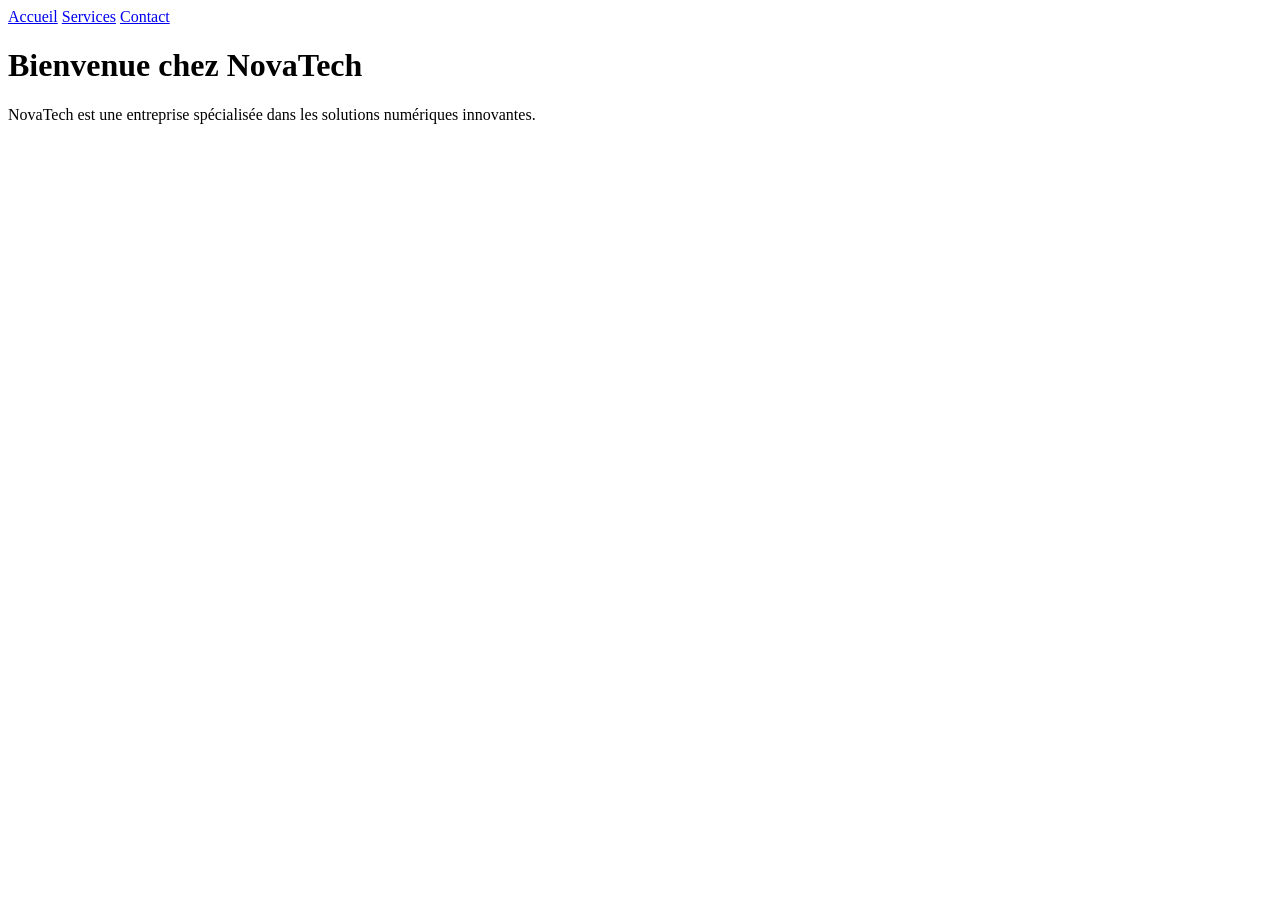
==== index.html @ 4ebcba11 "Ajout de  la page d'accueil index.html" ====
<!DOCTYPE html>
<html lang="fr">
<head>
  <meta charset="UTF-8">
  <title>NovaTech - Accueil</title>
</head>
<body>
  <nav>
    <a href="index.html">Accueil</a>
    <a href="services.html">Services</a>
    <a href="contact.html">Contact</a>
  </nav>

  <h1>Bienvenue chez NovaTech</h1>
  <p>NovaTech est une entreprise spécialisée dans les solutions numériques innovantes.</p>

  <footer></footer>
</body>
</html>
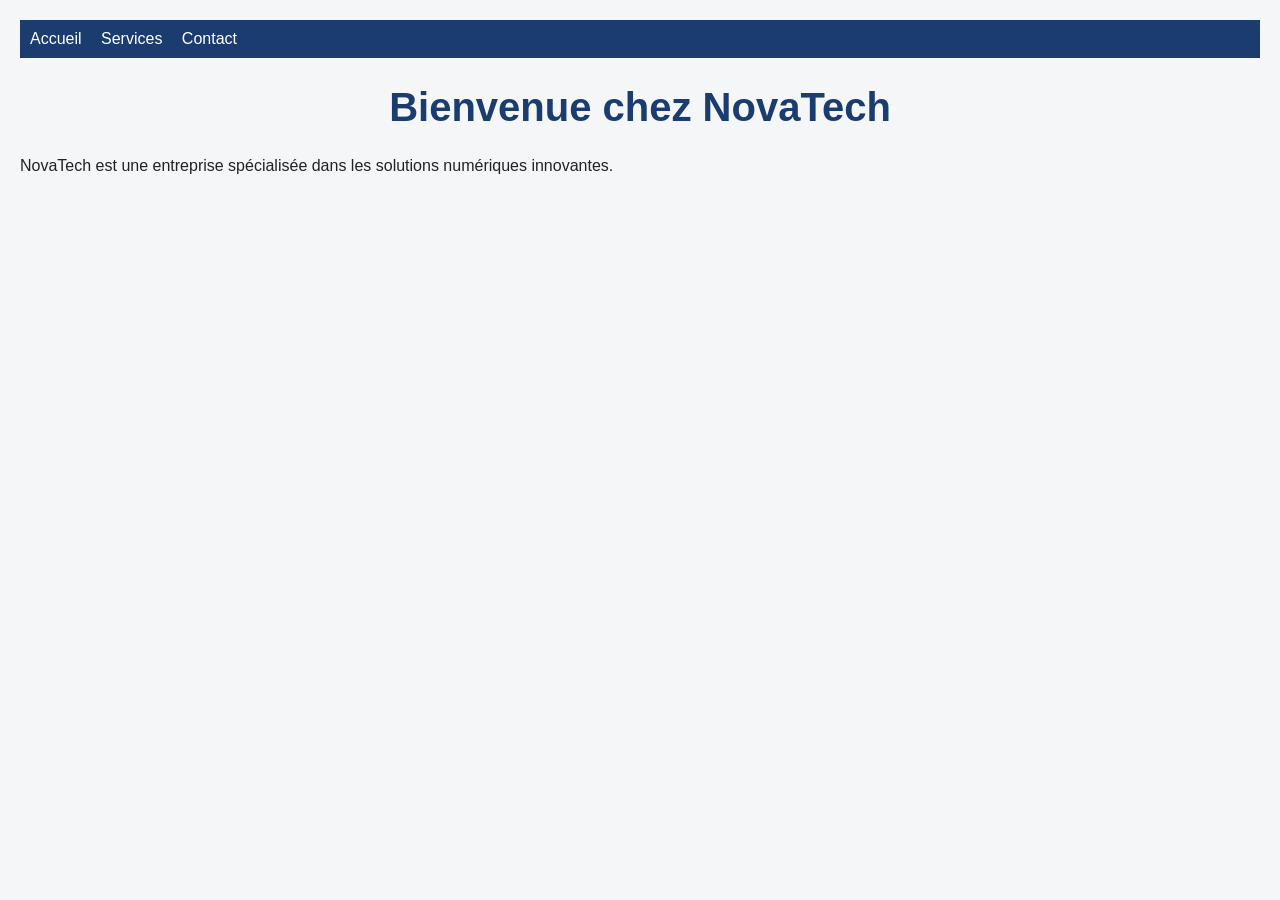
==== commit c4ea6a52: "petite modification de la page index.html" ====
--- a/index.html
+++ b/index.html
@@ -3,7 +3,9 @@
 <head>
   <meta charset="UTF-8">
   <title>NovaTech - Accueil</title>
+  <link rel="stylesheet" href="style.css">
 </head>
+
 <body>
   <nav>
     <a href="index.html">Accueil</a>
--- a/style.css
+++ b/style.css
@@ -0,0 +1,24 @@
+body {
+  font-family: Arial, sans-serif;
+  background-color: #f4f6f8;
+  color: #222;
+  margin: 0;
+  padding: 20px;
+}
+
+nav {
+  background-color: #1a3c6e;
+  padding: 10px;
+}
+
+nav a {
+  color: white;
+  text-decoration: none;
+  margin-right: 15px;
+}
+
+h1 {
+  color: #1a3c6e;
+  text-align: center;
+  font-size: 2.5em;
+}
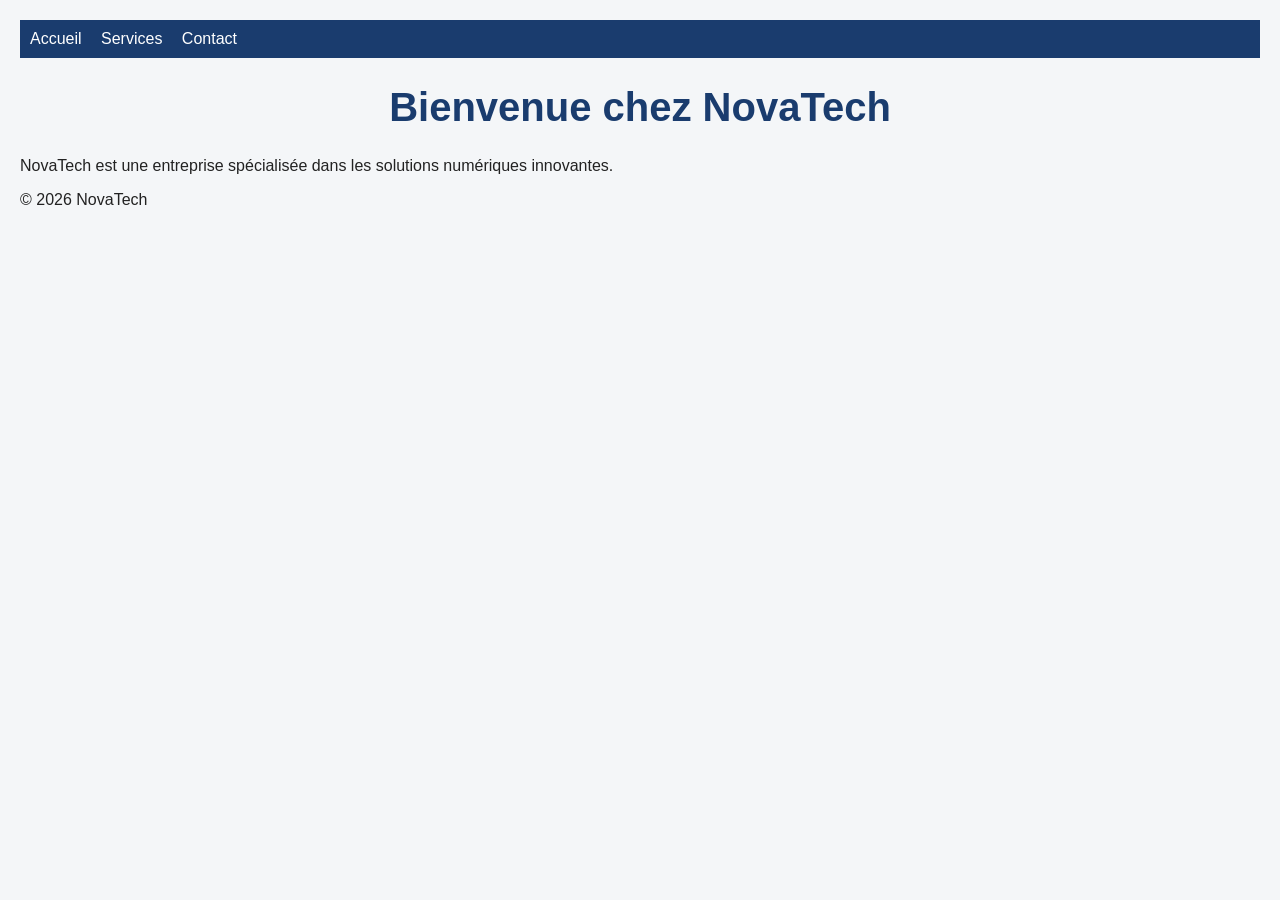
==== commit 0f2ba844: "ajout du copyright dans le footer" ====
--- a/index.html
+++ b/index.html
@@ -16,6 +16,6 @@
   <h1>Bienvenue chez NovaTech</h1>
   <p>NovaTech est une entreprise spécialisée dans les solutions numériques innovantes.</p>
 
-  <footer></footer>
+  <footer>© 2026 NovaTech</footer>
 </body>
 </html>
